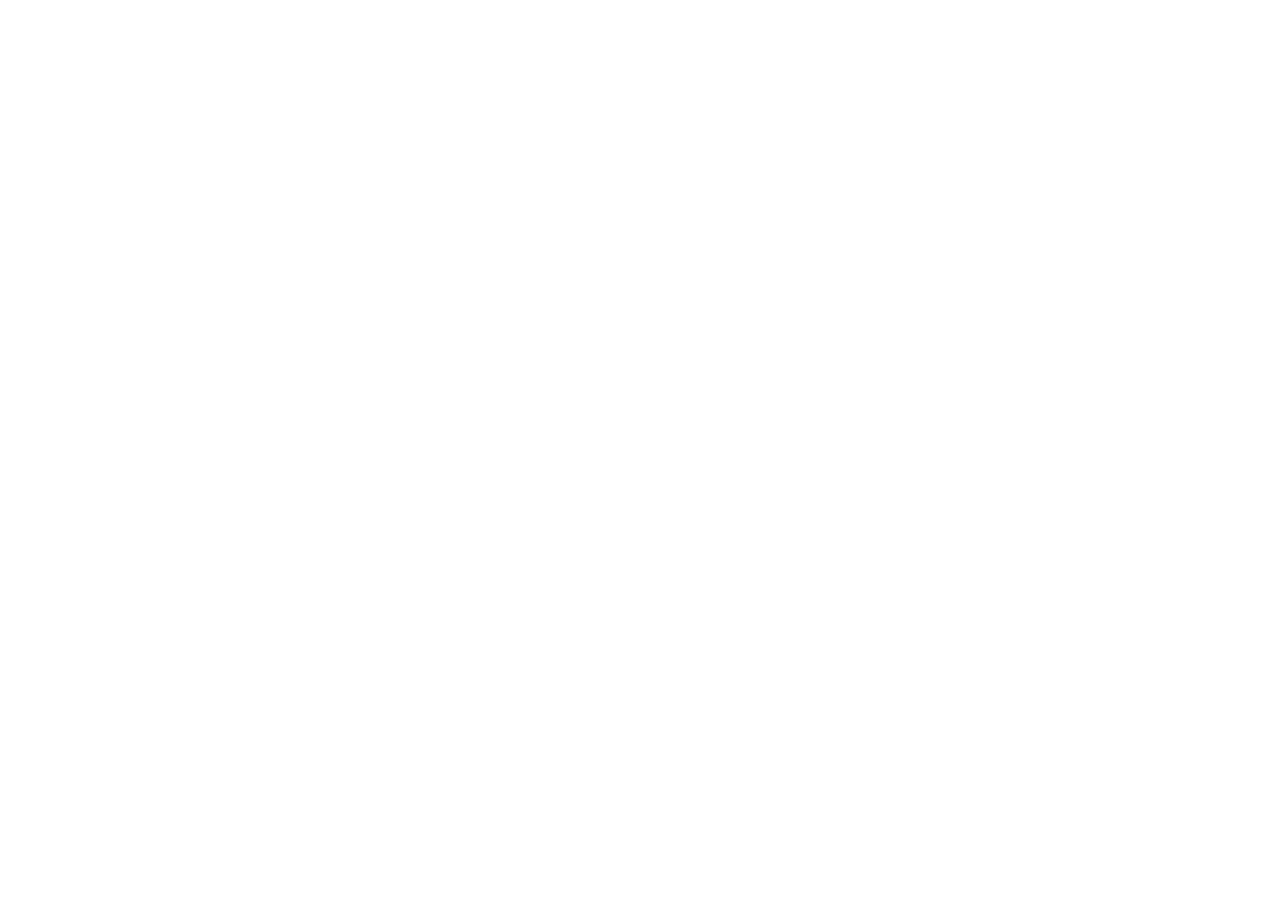
==== pages/signIn.html @ 1c425f8f "Co-authored-by: FaustoForcherio <FaustoForcherio@users.noreply.github.com>" ====
<!DOCTYPE html>
<html lang="en">
<head>
    <meta charset="UTF-8">
    <meta name="viewport" content="width=device-width, initial-scale=1.0">
    <title>Document</title>
</head>
<body>
    
</body>
</html>
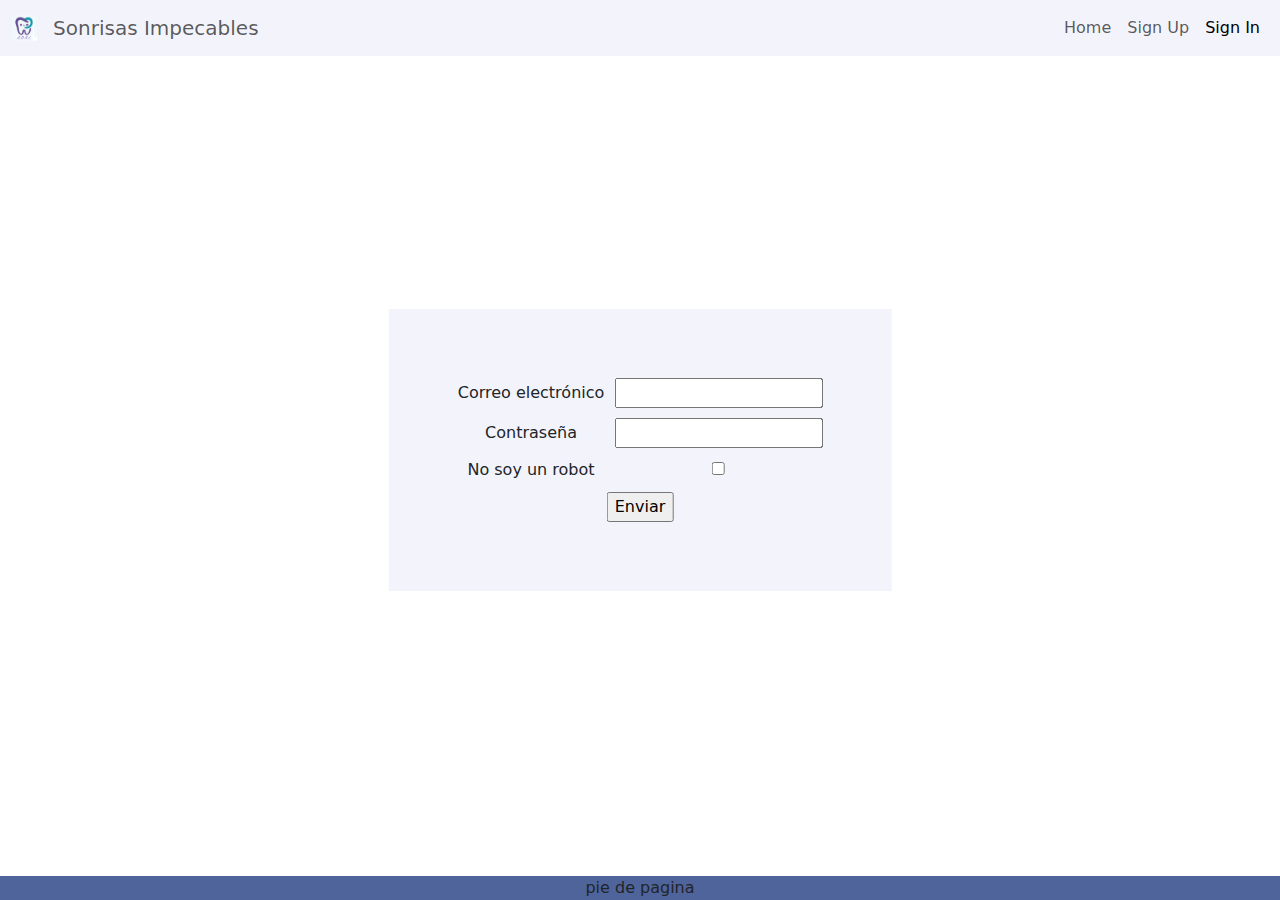
==== commit dbfb22b3: "Navbar changes, home grid changes, sing in started" ====
--- a/pages/signIn.html
+++ b/pages/signIn.html
@@ -1,11 +1,64 @@
 <!DOCTYPE html>
-<html lang="en">
+<html lang="es">
 <head>
     <meta charset="UTF-8">
     <meta name="viewport" content="width=device-width, initial-scale=1.0">
-    <title>Document</title>
+    <title>Sign In</title>
+    <link rel="icon" type="image/x-icon"  href="favicon.ico">
+    
+    <link rel= "stylesheet" href= "../css/style.css">
+    <link href="https://cdn.jsdelivr.net/npm/bootstrap@5.3.3/dist/css/bootstrap.min.css" rel="stylesheet">
 </head>
 <body>
-    
-</body>
+    <nav class="navbar sticky-top navbar-expand-lg bg-body-primary"style="background-color: #f3f4fb;">
+        <div class="container-fluid">
+          <button class="navbar-toggler" type="button" data-bs-toggle="collapse" data-bs-target="#navbarTogglerDemo01" aria-controls="navbarTogglerDemo01" aria-expanded="false" aria-label="Toggle navigation">
+            <span class="navbar-toggler-icon"></span>
+          </button>
+          <div class="collapse navbar-collapse" id="navbarTogglerDemo01">
+            <a class="navbar-brand" href="#"><img width="15%" src="../assets/logo.png" alt="logo"></a>
+            <span class="navbar-text">
+                <h1>Sonrisas Impecables</h1>
+            </span>
+            <ul class="navbar-nav ms-auto mb-2 mb-lg-0">
+              <li class="nav-item">
+                <a class="nav-link" href="../index.html">Home</a>
+              </li>
+              <li class="nav-item">
+                <a class="nav-link" href="./signUp.html">Sign Up</a>
+              </li>
+              <li class="nav-item">
+                <a class="nav-link active" aria-current="page" href="./signIn.html">Sign In</a>
+              </li>
+            </ul>
+          </div>
+        </div>
+      </nav>
+        <div class="SI-grid-container">
+            <section class = "email-label">
+                <label for="email">Correo electrónico</label>
+            </section>
+            <section class = "email-input">
+                <input type="email" name="email">
+            </section>
+            <section class = "password-label">
+                <label for="password">Contraseña</label>
+            </section>
+            <section class = "password-input">
+                <input type="password" name="password">
+            </section>
+            <section class = "captcha-label">
+                <label for="captcha">No soy un robot</label>
+            </section>
+            <section class = "captcha-checkbox">
+                <input type="checkbox" name="captcha" >
+            </section>
+            <section class = "submit-button">
+                <input type="submit" value="Enviar">
+            </section>
+        </div>
+      <footer> pie de pagina<footer></footer>
+
+    </body>
+    <script src="https://cdn.jsdelivr.net/npm/bootstrap@5.3.3/dist/js/bootstrap.bundle.min.js"></script>
 </html>--- a/css/style.css
+++ b/css/style.css
@@ -0,0 +1,115 @@
+
+
+.navbar{
+    position: sticky;
+}
+.navbar-brand{
+    width: 2%;
+    display: grid;
+    justify-content: center;
+    align-content: center;
+}
+.navbar-brand img{
+    width: 100%;
+}
+
+.navbar-text h1{
+    justify-content: left;
+    font-size: 20px;
+    margin-bottom: 0;
+}
+
+.info {
+    grid-area: info;
+}
+
+.bienvenida {
+    grid-area: bienvenida;
+    
+}
+
+.carrete {
+    grid-area: carrete;
+}
+
+footer{
+    position: fixed;
+    background-color: #4e649b;
+    bottom: 0;
+    width:100%;
+    display: grid;
+    justify-content: center;
+}
+
+.grid-container{
+    display: grid;
+    grid-template-columns: 60% auto;
+    grid-template-areas:
+    'bienvenida bienvenida'
+    'info carrete';
+}
+
+.email-label {
+    grid-area: email-label;
+}
+.email-input {
+    grid-area: email-input;
+}
+.password-label {
+    grid-area: password-label;
+}
+.password-input {
+    grid-area: password-input;
+}
+.captcha-label {
+    grid-area: captcha-label;
+}
+.captcha-checkbox {
+    grid-area: captcha-checkbox;
+}
+.submit-button {
+    
+    grid-area: submit-button;
+}
+
+.SI-grid-container{
+    padding: 5%;
+    background-color: #f3f4fb;
+    
+    display: grid;
+    justify-content: center;
+    position: absolute;
+    top: 50%;
+    left: 50%;
+    transform: translate(-50%, -50%);
+    align-items: center;
+    justify-items: center;
+    
+    grid-template-areas:
+    'email-label email-input'
+    'password-label password-input'
+    'captcha-label captcha-checkbox'
+    'submit-button submit-button';
+}
+
+.gridcontainer section{
+    padding: 30px;
+}
+
+.SI-grid-container section{
+    padding: 5px;
+}
+
+h3{
+
+    background-color: #4e649b; 
+    background-color: #f3f4fb;  
+    background-color: #967eae;  
+    background-color: #a49cbc;  
+    background-color: #66b3be;  
+    background-color: #98bee0; 
+    background-color: #c1e6f5; 
+    background-color: #bcb2d4; 
+    
+}
+ 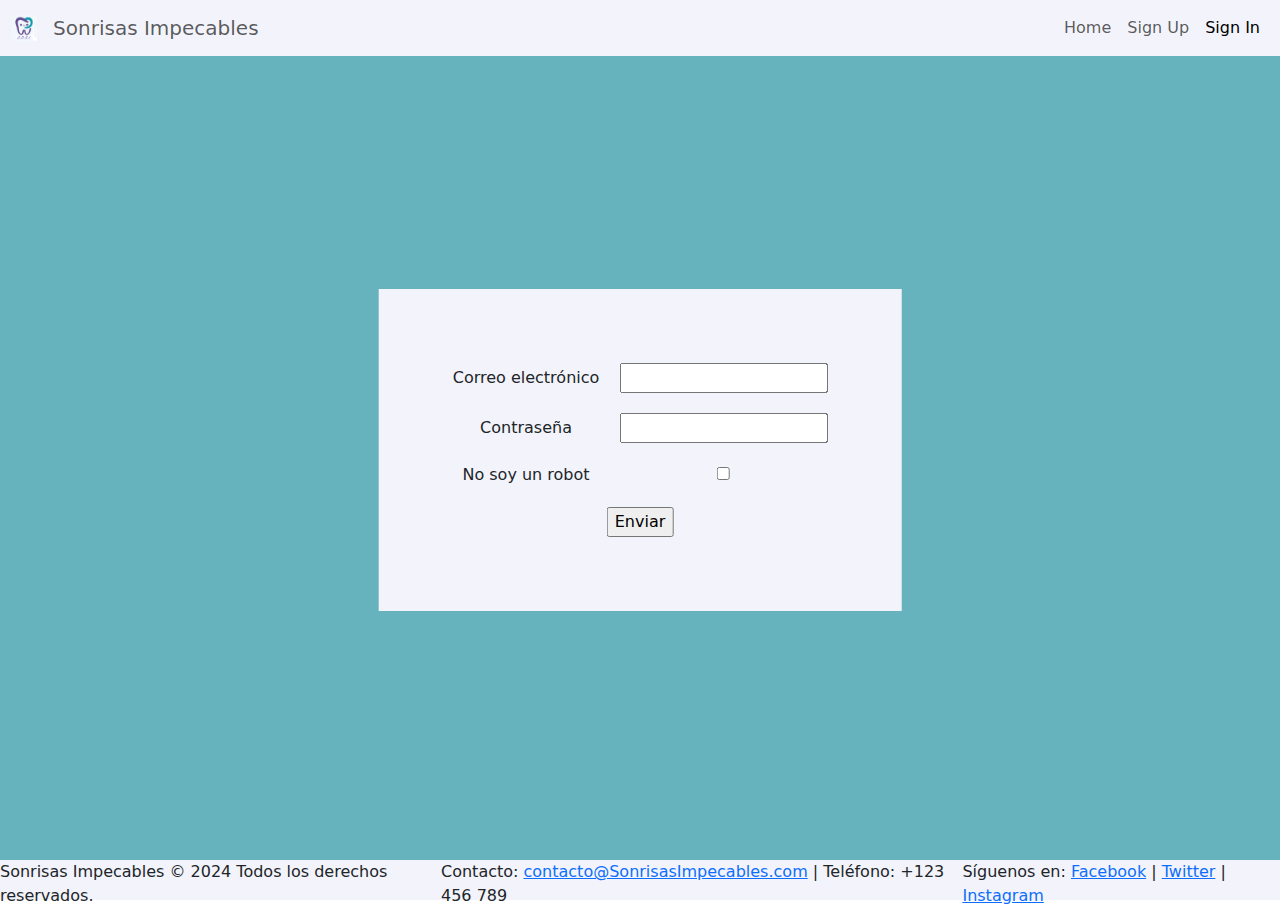
==== commit 877e3a86: "mayor advances" ====
--- a/pages/signIn.html
+++ b/pages/signIn.html
@@ -1,25 +1,32 @@
 <!DOCTYPE html>
 <html lang="es">
-<head>
-    <meta charset="UTF-8">
-    <meta name="viewport" content="width=device-width, initial-scale=1.0">
-    <title>Sign In</title>
-    <link rel="icon" type="image/x-icon"  href="favicon.ico">
-    
-    <link rel= "stylesheet" href= "../css/style.css">
-    <link href="https://cdn.jsdelivr.net/npm/bootstrap@5.3.3/dist/css/bootstrap.min.css" rel="stylesheet">
-</head>
-<body>
-    <nav class="navbar sticky-top navbar-expand-lg bg-body-primary"style="background-color: #f3f4fb;">
+
+  <head>
+      <meta charset="UTF-8">
+      <meta name="viewport" content="width=device-width, initial-scale=1.0">
+      <title>Sign In</title>
+      <link rel="icon" type="image/x-icon"  href="assets/favi.ico"> <!-- icono de navegador -->
+      <link rel= "stylesheet" href= "../css/style.css"> <!-- css propio -->
+      <link href="https://cdn.jsdelivr.net/npm/bootstrap@5.3.3/dist/css/bootstrap.min.css" rel="stylesheet"> <!-- bootstrap del navbar -->
+  </head>
+
+  <body>
+    <div class="background">
+
+      <!-- NAVBAR-------------------------------------------------------------------------------------------------------- -->
+      <nav class="navbar sticky-top navbar-expand-lg bg-body-primary"style="background-color: #f3f4fb;">
         <div class="container-fluid">
+          
           <button class="navbar-toggler" type="button" data-bs-toggle="collapse" data-bs-target="#navbarTogglerDemo01" aria-controls="navbarTogglerDemo01" aria-expanded="false" aria-label="Toggle navigation">
             <span class="navbar-toggler-icon"></span>
           </button>
+          
           <div class="collapse navbar-collapse" id="navbarTogglerDemo01">
             <a class="navbar-brand" href="#"><img width="15%" src="../assets/logo.png" alt="logo"></a>
             <span class="navbar-text">
-                <h1>Sonrisas Impecables</h1>
+              <h1>Sonrisas Impecables</h1>
             </span>
+          
             <ul class="navbar-nav ms-auto mb-2 mb-lg-0">
               <li class="nav-item">
                 <a class="nav-link" href="../index.html">Home</a>
@@ -31,34 +38,53 @@
                 <a class="nav-link active" aria-current="page" href="./signIn.html">Sign In</a>
               </li>
             </ul>
+
           </div>
         </div>
       </nav>
-        <div class="SI-grid-container">
-            <section class = "email-label">
-                <label for="email">Correo electrónico</label>
-            </section>
-            <section class = "email-input">
-                <input type="email" name="email">
-            </section>
-            <section class = "password-label">
-                <label for="password">Contraseña</label>
-            </section>
-            <section class = "password-input">
-                <input type="password" name="password">
-            </section>
-            <section class = "captcha-label">
-                <label for="captcha">No soy un robot</label>
-            </section>
-            <section class = "captcha-checkbox">
-                <input type="checkbox" name="captcha" >
-            </section>
-            <section class = "submit-button">
-                <input type="submit" value="Enviar">
-            </section>
-        </div>
-      <footer> pie de pagina<footer></footer>
+      
+      <!-- grid--------------------------------------------------------------------------------------------------------- -->
+      <div class="SI-grid-container">
+        <section class = "email-label">
+            <label for="email">Correo electrónico</label>
+        </section>
+        <section class = "email-input">
+            <input type="email" name="email">
+        </section>
+        <section class = "password-label">
+            <label for="password">Contraseña</label>
+        </section>
+        <section class = "password-input">
+            <input type="password" name="password">
+        </section>
+        <section class = "captcha-label">
+            <label for="captcha">No soy un robot</label>
+        </section>
+        <section class = "captcha-checkbox">
+            <input type="checkbox" name="captcha" >
+        </section>
+        <section class = "submit-button">
+            <input type="submit" value="Enviar">
+        </section>
+      </div>
+    </div>
+      <!-- footer---------------------------------------------------------------------------------------------------- -->
+    <footer>    
+      <p>Sonrisas Impecables &copy; 2024 Todos los derechos reservados.</p>
+        <p>
+          Contacto: <a href="mailto:contacto@SonrisasImpecables.com">contacto@SonrisasImpecables.com</a> |
+          Teléfono: +123 456 789
+        </p>
+        <p>
+          Síguenos en: 
+          <a href="https://facebook.com" target="_blank">Facebook</a> |
+          <a href="https://twitter.com" target="_blank">Twitter</a> |
+          <a href="https://instagram.com" target="_blank">Instagram</a>
+        </p>
+    </footer>
 
-    </body>
-    <script src="https://cdn.jsdelivr.net/npm/bootstrap@5.3.3/dist/js/bootstrap.bundle.min.js"></script>
+  </body>
+
+  <script src="https://cdn.jsdelivr.net/npm/bootstrap@5.3.3/dist/js/bootstrap.bundle.min.js"></script> <!-- script del navbar -->
+
 </html>--- a/css/style.css
+++ b/css/style.css
@@ -1,8 +1,24 @@
+/* GENERAL--------------------------------------------------------------------------------------------------------------- */
 
+/*FONDO*/
+.background{
 
+    background-color: #66b3be;
+    min-height: calc(100vh - 40px);
+}
+
+/*NAVBAR*/
 .navbar{
     position: sticky;
 }
+
+/* position: absolute;
+padding: 0;
+height: 56px;
+top: 0;
+left: 0;
+width: 100%; */
+
 .navbar-brand{
     width: 2%;
     display: grid;
@@ -12,70 +28,53 @@
 .navbar-brand img{
     width: 100%;
 }
-
 .navbar-text h1{
     justify-content: left;
     font-size: 20px;
     margin-bottom: 0;
 }
 
-.info {
-    grid-area: info;
+/*FOOTER*/
+footer{
+    position: relative;
+    background-color: #f3f4fb;
+    bottom: 0;
+    width:100%;
+    display: flex;
+    flex-direction: row;
+    justify-content: space-between;
+    align-items: center;
+    justify-items: center;
+    height: 40px;
+    
+}
+footer p{
+    margin:auto;
 }
 
-.bienvenida {
-    grid-area: bienvenida;
-    
-}
 
-.carrete {
-    grid-area: carrete;
-}
+/* HOME-------------------------------------------------------------------------------------------------------------------*/
 
-footer{
-    position: fixed;
-    background-color: #4e649b;
-    bottom: 0;
-    width:100%;
-    display: grid;
-    justify-content: center;
-}
-
-.grid-container{
+/*HOME GRID*/
+.home-grid-container{
     display: grid;
     grid-template-columns: 60% auto;
     grid-template-areas:
-    'bienvenida bienvenida'
-    'info carrete';
+    'bienvenida carrete'
+    'mapa info';
+}
+.home-gridcontainer section{
+    padding: 30px;
 }
 
-.email-label {
-    grid-area: email-label;
-}
-.email-input {
-    grid-area: email-input;
-}
-.password-label {
-    grid-area: password-label;
-}
-.password-input {
-    grid-area: password-input;
-}
-.captcha-label {
-    grid-area: captcha-label;
-}
-.captcha-checkbox {
-    grid-area: captcha-checkbox;
-}
-.submit-button {
-    
-    grid-area: submit-button;
-}
 
+
+/* SING IN----------------------------------------------------------------------------------------------------------------*/
+
+/*SI GRID*/
 .SI-grid-container{
     padding: 5%;
     background-color: #f3f4fb;
-    
     display: grid;
     justify-content: center;
     position: absolute;
@@ -84,24 +83,75 @@
     transform: translate(-50%, -50%);
     align-items: center;
     justify-items: center;
-    
     grid-template-areas:
     'email-label email-input'
     'password-label password-input'
     'captcha-label captcha-checkbox'
     'submit-button submit-button';
 }
-
-.gridcontainer section{
-    padding: 30px;
+.SI-grid-container section{
+    padding: 10px;
+    
 }
 
-.SI-grid-container section{
-    padding: 5px;
+/* SING UP----------------------------------------------------------------------------------------------------------------*/
+
+/*SU GRID*/
+.SU-grid-container{
+    padding: 5%;
+    background-color: #f3f4fb;
+    display: grid;
+    justify-content: center;
+    position: absolute;
+    top: 50%;
+    left: 50%;
+    transform: translate(-50%, -50%);
+    align-items: center;
+    justify-items: center;
+    grid-template-areas:
+    'name-label name-input'
+    'lastname-label lastname-input'
+    'email-label email-input'
+    'password-label password-input'
+    'Rpassword-label Rpassword-input'
+    'captcha-label captcha-checkbox'
+    'submit-button submit-button';
+}
+.SU-grid-container section{
+    padding: 10px;
 }
 
+
+/*-----------------------------------------------------------------------------------------------------------------------*/
+
+
+
+
+
+/*GRID AREAS*/
+
+.info {grid-area: info;}
+.bienvenida {grid-area: bienvenida;}
+.carrete {grid-area: carrete;}
+.email-label {grid-area: email-label;}
+.email-input {grid-area: email-input;}
+.password-label {grid-area: password-label;}
+.password-input {grid-area: password-input;}
+.Rpassword-label {grid-area: Rpassword-label;}
+.Rpassword-input {grid-area: Rpassword-input;}
+.captcha-label {grid-area: captcha-label;}
+.captcha-checkbox {grid-area: captcha-checkbox;}
+.submit-button {grid-area: submit-button;}
+.name-label {grid-area: name-label;}
+.name-input {grid-area: name-input;}
+.lastname-label {grid-area: lastname-label;}
+.lastname-input {grid-area: lastname-input;}
+iframe{grid-area: mapa;}
+
+
+
+
 h3{
-
     background-color: #4e649b; 
     background-color: #f3f4fb;  
     background-color: #967eae;  
@@ -110,6 +160,5 @@
     background-color: #98bee0; 
     background-color: #c1e6f5; 
     background-color: #bcb2d4; 
-    
 }
  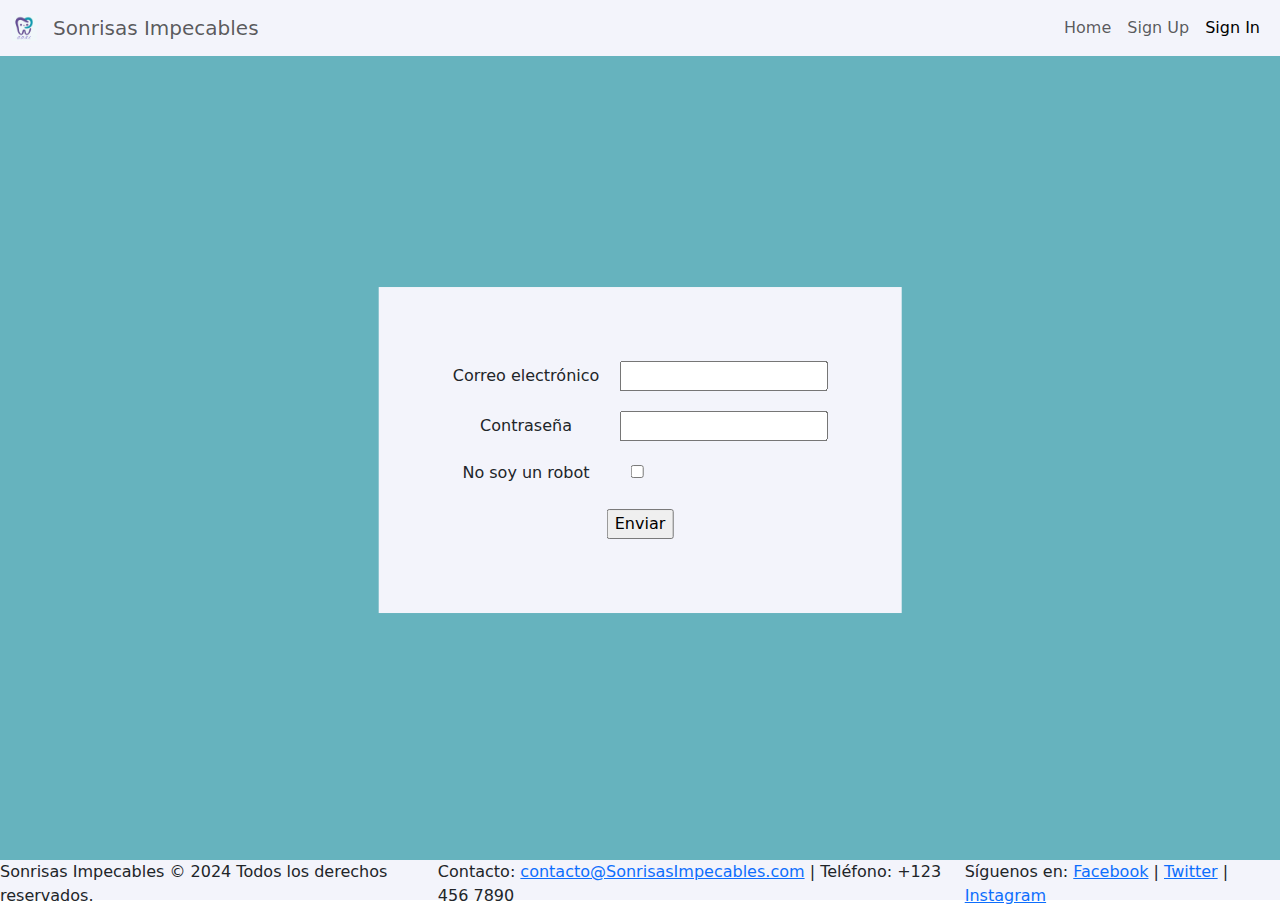
==== commit c5026a1c: "Iframe y logo" ====
--- a/pages/signIn.html
+++ b/pages/signIn.html
@@ -73,7 +73,7 @@
       <p>Sonrisas Impecables &copy; 2024 Todos los derechos reservados.</p>
         <p>
           Contacto: <a href="mailto:contacto@SonrisasImpecables.com">contacto@SonrisasImpecables.com</a> |
-          Teléfono: +123 456 789
+          Teléfono: +123 456 7890
         </p>
         <p>
           Síguenos en: 
--- a/css/style.css
+++ b/css/style.css
@@ -140,13 +140,20 @@
 .Rpassword-label {grid-area: Rpassword-label;}
 .Rpassword-input {grid-area: Rpassword-input;}
 .captcha-label {grid-area: captcha-label;}
-.captcha-checkbox {grid-area: captcha-checkbox;}
-.submit-button {grid-area: submit-button;}
+.captcha-checkbox {grid-area: captcha-checkbox;
+    margin-left: 5%;
+    justify-self: start;}
+.submit-button {grid-area: submit-button;
+margin-top: 1%;}
 .name-label {grid-area: name-label;}
 .name-input {grid-area: name-input;}
 .lastname-label {grid-area: lastname-label;}
 .lastname-input {grid-area: lastname-input;}
-iframe{grid-area: mapa;}
+iframe{grid-area: mapa;
+width: 90%;
+height: 100%;
+border:0; 
+}
 
 
 
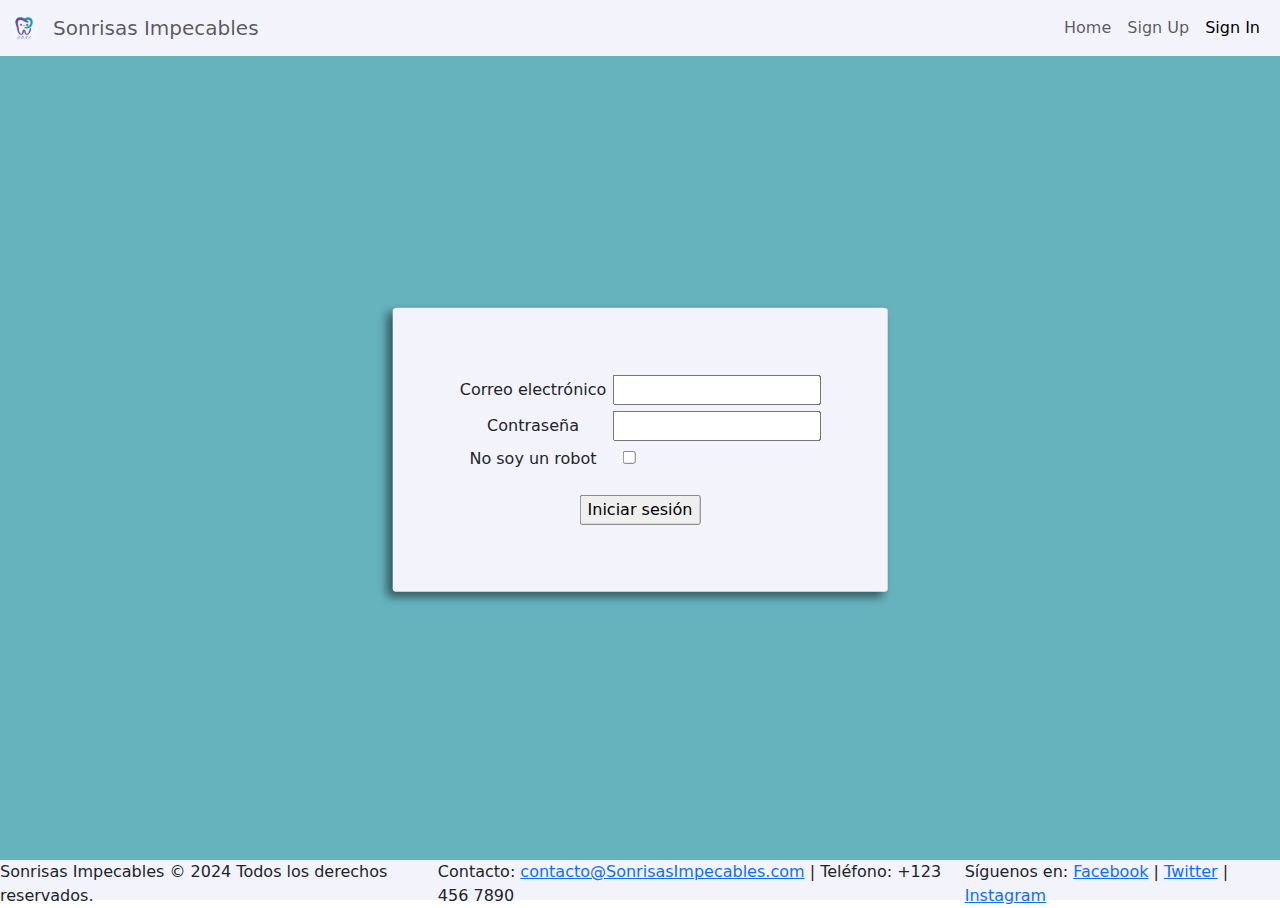
==== commit cb8aba13: "Home y detalles" ====
--- a/pages/signIn.html
+++ b/pages/signIn.html
@@ -64,7 +64,7 @@
             <input type="checkbox" name="captcha" >
         </section>
         <section class = "submit-button">
-            <input type="submit" value="Enviar">
+            <input type="submit" value="Iniciar sesión">
         </section>
       </div>
     </div>
--- a/css/style.css
+++ b/css/style.css
@@ -1,8 +1,12 @@
 /* GENERAL--------------------------------------------------------------------------------------------------------------- */
-
+body{
+    margin: 0;
+    padding: 0;
+    height: 100%;
+}
 /*FONDO*/
 .background{
-
+    
     background-color: #66b3be;
     min-height: calc(100vh - 40px);
 }
@@ -36,6 +40,7 @@
 
 /*FOOTER*/
 footer{
+    margin: 0;
     position: relative;
     background-color: #f3f4fb;
     bottom: 0;
@@ -58,10 +63,14 @@
 /*HOME GRID*/
 .home-grid-container{
     display: grid;
-    grid-template-columns: 60% auto;
+    grid-template-columns: auto 10% auto;
+    grid-template-rows:auto 40% ;
     grid-template-areas:
-    'bienvenida carrete'
-    'mapa info';
+    'bienvenida carrete carrete'
+    'mapa mapa info';
+   gap: 1%;
+   margin: 1%;
+   
 }
 .home-gridcontainer section{
     padding: 30px;
@@ -88,9 +97,11 @@
     'password-label password-input'
     'captcha-label captcha-checkbox'
     'submit-button submit-button';
+    border-radius: 1%;
+    box-shadow: -5px 5px 10px rgba(0, 0, 0, 0.5);
 }
 .SI-grid-container section{
-    padding: 10px;
+    padding: 3px;
     
 }
 
@@ -116,9 +127,11 @@
     'Rpassword-label Rpassword-input'
     'captcha-label captcha-checkbox'
     'submit-button submit-button';
+    border-radius: 1%;
+    box-shadow: -5px 5px 10px rgba(0, 0, 0, 0.5);
 }
 .SU-grid-container section{
-    padding: 10px;
+    padding: 3px;
 }
 
 
@@ -130,8 +143,19 @@
 
 /*GRID AREAS*/
 
-.info {grid-area: info;}
-.bienvenida {grid-area: bienvenida;}
+.info {grid-area: info;
+    text-align: left;
+    overflow: auto;
+    padding: 3%;
+    border-radius: 1%;
+    background-color: #f3f4fb;
+    box-shadow: -5px 5px 10px rgba(0, 0, 0, 0.5);}
+.bienvenida {grid-area: bienvenida;
+    height: 95%;
+    padding: 3%;
+    border-radius: 1%;
+    background-color: #f3f4fb;
+    box-shadow: -5px 5px 10px rgba(0, 0, 0, 0.5);}
 .carrete {grid-area: carrete;}
 .email-label {grid-area: email-label;}
 .email-input {grid-area: email-input;}
@@ -144,16 +168,15 @@
     margin-left: 5%;
     justify-self: start;}
 .submit-button {grid-area: submit-button;
-margin-top: 1%;}
+    margin-top: 5%;}
 .name-label {grid-area: name-label;}
 .name-input {grid-area: name-input;}
 .lastname-label {grid-area: lastname-label;}
 .lastname-input {grid-area: lastname-input;}
 iframe{grid-area: mapa;
-width: 90%;
-height: 100%;
-border:0; 
-}
+    width: 100%;
+    height: 100%;
+    border-radius: 1%;}
 
 
 
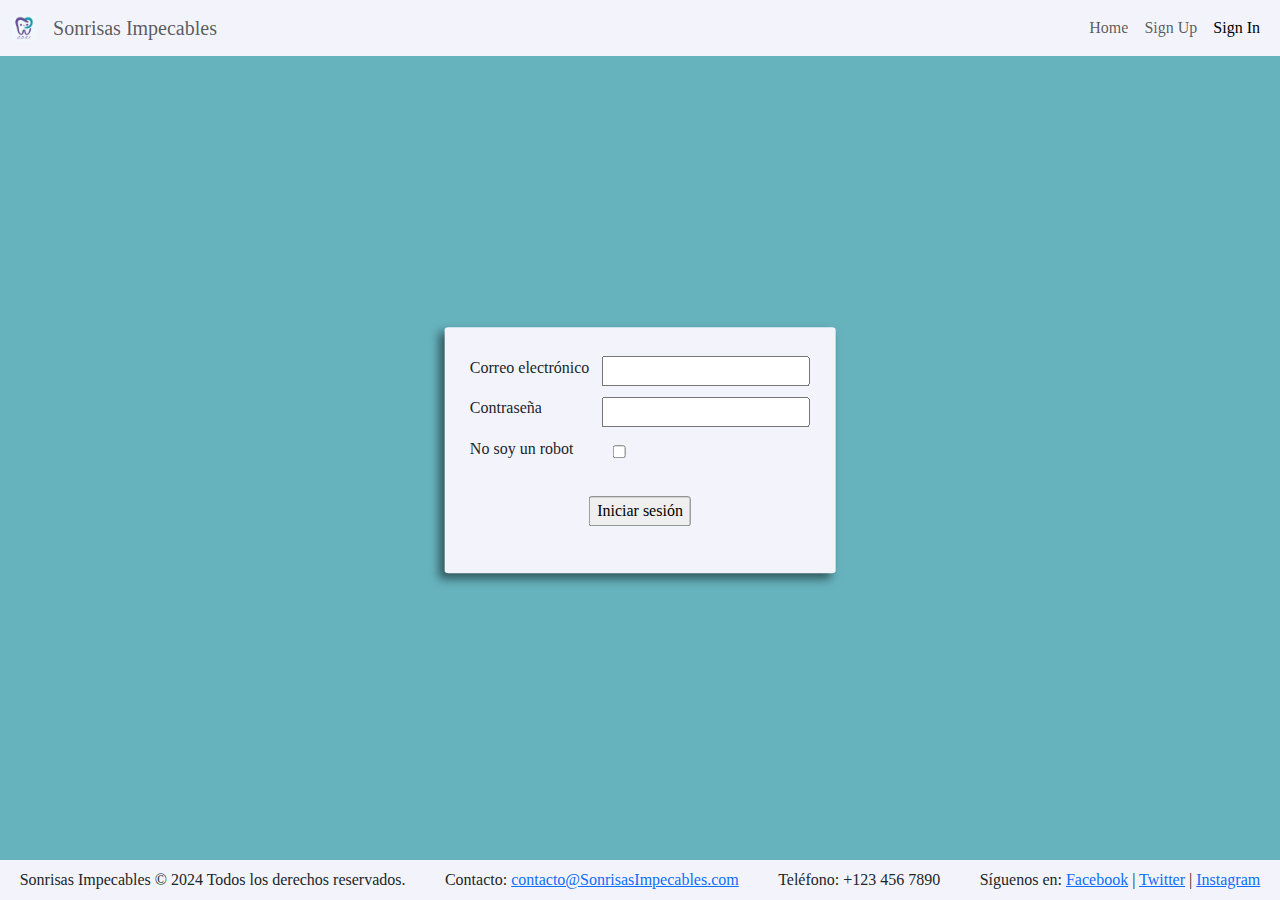
==== commit ec5b6031: "CAMBIOS" ====
--- a/pages/signIn.html
+++ b/pages/signIn.html
@@ -5,7 +5,7 @@
       <meta charset="UTF-8">
       <meta name="viewport" content="width=device-width, initial-scale=1.0">
       <title>Sign In</title>
-      <link rel="icon" type="image/x-icon"  href="assets/favi.ico"> <!-- icono de navegador -->
+      <link rel="icon" type="image/x-icon"  href="../assets/favi.ico"> <!-- icono de navegador -->
       <link rel= "stylesheet" href= "../css/style.css"> <!-- css propio -->
       <link href="https://cdn.jsdelivr.net/npm/bootstrap@5.3.3/dist/css/bootstrap.min.css" rel="stylesheet"> <!-- bootstrap del navbar -->
   </head>
@@ -22,7 +22,7 @@
           </button>
           
           <div class="collapse navbar-collapse" id="navbarTogglerDemo01">
-            <a class="navbar-brand" href="#"><img width="15%" src="../assets/logo.png" alt="logo"></a>
+            <a class="navbar-brand" href="#"><img class="logo" width="15%" src="../assets/logo.png" alt="logo"></a>
             <span class="navbar-text">
               <h1>Sonrisas Impecables</h1>
             </span>
@@ -69,19 +69,21 @@
       </div>
     </div>
       <!-- footer---------------------------------------------------------------------------------------------------- -->
-    <footer>    
-      <p>Sonrisas Impecables &copy; 2024 Todos los derechos reservados.</p>
+      <footer>     
+        <p>Sonrisas Impecables &copy; 2024 Todos los derechos reservados.</p>
         <p>
-          Contacto: <a href="mailto:contacto@SonrisasImpecables.com">contacto@SonrisasImpecables.com</a> |
+          Contacto: <a href="mailto:contacto@SonrisasImpecables.com">contacto@SonrisasImpecables.com</a>
+        </p>
+        <p>
           Teléfono: +123 456 7890
-        </p>
+        </p> 
         <p>
           Síguenos en: 
           <a href="https://facebook.com" target="_blank">Facebook</a> |
           <a href="https://twitter.com" target="_blank">Twitter</a> |
           <a href="https://instagram.com" target="_blank">Instagram</a>
         </p>
-    </footer>
+      </footer>
 
   </body>
 
--- a/css/style.css
+++ b/css/style.css
@@ -1,28 +1,15 @@
 /* GENERAL--------------------------------------------------------------------------------------------------------------- */
-body{
-    margin: 0;
-    padding: 0;
-    height: 100%;
-}
+*{
+    font-family: 'Segoe UI';
+} 
+
 /*FONDO*/
 .background{
-    
     background-color: #66b3be;
     min-height: calc(100vh - 40px);
 }
 
 /*NAVBAR*/
-.navbar{
-    position: sticky;
-}
-
-/* position: absolute;
-padding: 0;
-height: 56px;
-top: 0;
-left: 0;
-width: 100%; */
-
 .navbar-brand{
     width: 2%;
     display: grid;
@@ -51,38 +38,24 @@
     align-items: center;
     justify-items: center;
     height: 40px;
-    
 }
 footer p{
     margin:auto;
-}
-
-
-/* HOME-------------------------------------------------------------------------------------------------------------------*/
-
-/*HOME GRID*/
-.home-grid-container{
-    display: grid;
-    grid-template-columns: auto 10% auto;
-    grid-template-rows:auto 40% ;
-    grid-template-areas:
-    'bienvenida carrete carrete'
-    'mapa mapa info';
-   gap: 1%;
-   margin: 1%;
-   
-}
-.home-gridcontainer section{
-    padding: 30px;
-}
-
+    text-align: center;
+}
+
+label {
+    white-space: nowrap; 
+    overflow: hidden; 
+    text-overflow: ellipsis; 
+}
 
 
 /* SING IN----------------------------------------------------------------------------------------------------------------*/
 
 /*SI GRID*/
 .SI-grid-container{
-    padding: 5%;
+    padding: 2%;
     background-color: #f3f4fb;
     display: grid;
     justify-content: center;
@@ -91,25 +64,26 @@
     left: 50%;
     transform: translate(-50%, -50%);
     align-items: center;
-    justify-items: center;
+    justify-items: left;
     grid-template-areas:
     'email-label email-input'
     'password-label password-input'
     'captcha-label captcha-checkbox'
     'submit-button submit-button';
+    background-color: #f3f4fb;
+    box-shadow: -5px 5px 10px rgba(0, 0, 0, 0.5);
     border-radius: 1%;
-    box-shadow: -5px 5px 10px rgba(0, 0, 0, 0.5);
+    gap:2%
 }
 .SI-grid-container section{
     padding: 3px;
-    
 }
 
 /* SING UP----------------------------------------------------------------------------------------------------------------*/
 
 /*SU GRID*/
 .SU-grid-container{
-    padding: 5%;
+    padding: 2%;
     background-color: #f3f4fb;
     display: grid;
     justify-content: center;
@@ -118,7 +92,7 @@
     left: 50%;
     transform: translate(-50%, -50%);
     align-items: center;
-    justify-items: center;
+    justify-items: left;
     grid-template-areas:
     'name-label name-input'
     'lastname-label lastname-input'
@@ -127,36 +101,18 @@
     'Rpassword-label Rpassword-input'
     'captcha-label captcha-checkbox'
     'submit-button submit-button';
+    background-color: #f3f4fb;
+    box-shadow: -5px 5px 10px rgba(0, 0, 0, 0.5);
     border-radius: 1%;
-    box-shadow: -5px 5px 10px rgba(0, 0, 0, 0.5);
+    gap: 2%
 }
 .SU-grid-container section{
     padding: 3px;
-}
-
-
-/*-----------------------------------------------------------------------------------------------------------------------*/
-
-
-
-
-
-/*GRID AREAS*/
-
-.info {grid-area: info;
-    text-align: left;
-    overflow: auto;
-    padding: 3%;
-    border-radius: 1%;
-    background-color: #f3f4fb;
-    box-shadow: -5px 5px 10px rgba(0, 0, 0, 0.5);}
-.bienvenida {grid-area: bienvenida;
-    height: 95%;
-    padding: 3%;
-    border-radius: 1%;
-    background-color: #f3f4fb;
-    box-shadow: -5px 5px 10px rgba(0, 0, 0, 0.5);}
-.carrete {grid-area: carrete;}
+    
+}
+
+/* FORMS -----------------------------------------------------------------------------------------------------------------*/
+
 .email-label {grid-area: email-label;}
 .email-input {grid-area: email-input;}
 .password-label {grid-area: password-label;}
@@ -168,20 +124,247 @@
     margin-left: 5%;
     justify-self: start;}
 .submit-button {grid-area: submit-button;
-    margin-top: 5%;}
+    margin-top: 5%;
+    justify-self: center;
+    margin-bottom: 30px;}
 .name-label {grid-area: name-label;}
 .name-input {grid-area: name-input;}
 .lastname-label {grid-area: lastname-label;}
 .lastname-input {grid-area: lastname-input;}
+
+/* HOME-------------------------------------------------------------------------------------------------------------------*/
+
+/*HOME GRID*/
+.home-grid-container{
+    display: grid;
+    grid-template-columns: auto 15% auto;
+    grid-template-areas:
+    'bienvenida bienvenida carrete '
+    'servicios info info '
+    'mapa info  info';
+    gap: 7%;
+    padding: 4%;
+    padding-bottom: 8%;
+    grid-template-rows: 36% 27% 32%;
+}
+.home-grid-container section {
+    padding-top: 8px;
+    background-color: #f3f4fb;
+    box-shadow: -5px 5px 10px rgba(0, 0, 0, 0.5); 
+    border-radius: 1%;   
+}
+
+/*GRID AREAS*/
+
+.info {grid-area: info;
+    font-size: large;
+    text-align: left;
+    overflow: auto;
+    padding: 3%;}
+
+
+.bienvenida {grid-area: bienvenida;
+    font-size:x-large;
+    height: 100%;
+    padding: 3%;}
+
+
+.servicios{grid-area: servicios;}
+.servicios ul{
+    display:grid;
+    padding: 0; 
+    gap: 1%;
+    justify-items: center;
+    align-items: top;
+    margin-bottom: 0;
+    grid-template-columns: 16% 16% 16% 16% 16% auto;
+    background-color: #f3f4fb;
+}
+.servicios li {
+    list-style-type: none;
+   text-align: center;
+}
+.servicios img {
+    width: 80px;
+}
+
+.home-grid-container h3{
+    margin-bottom: 0;
+    text-align: center;
+    font-size: 18px;
+    margin-bottom: 10px;
+}
+
+.carrete {grid-area: carrete;}
+.carousel-container{
+    display: flex;
+    justify-content: center; 
+    align-items: center;
+    height: auto;
+}
+
+.carousel-item{
+    
+    height: 20%;
+}
+h2{
+    padding: 0px;
+    text-align: center;
+}
+
 iframe{grid-area: mapa;
     width: 100%;
     height: 100%;
-    border-radius: 1%;}
-
-
-
-
-h3{
+    border-radius: 1%;
+    box-shadow: -5px 5px 10px rgba(0, 0, 0, 0.5);
+}
+section.iframe-container{
+    padding: 0;
+    margin: 0;
+}
+
+/*-----------------------------------------------------------------------------------------------------------------------*/
+
+/* ...........................................media query 1.......................................... */
+@media (max-width: 1366px){
+    .home-grid-container{
+        padding-bottom: 10%;
+    }
+}
+
+/* ...........................................media query 2.......................................... */
+@media (max-width: 1250px){
+    footer{
+        flex-direction: column;
+    }
+    .servicios ul{
+        grid-template-columns: 33% 33% auto;
+    }
+    .home-grid-container{
+        grid-template-columns: auto auto;
+        grid-template-areas:
+        'bienvenida  carrete '
+        'bienvenida  info '
+        'servicios  info '
+        'mapa   info';
+        padding-bottom: 5%;
+        grid-template-rows: auto 1% 25% auto;
+        gap: 3%;
+    }
+
+    .info p{
+        font-size: 22px;
+        padding: 5px;
+    }
+    .SI-grid-container{
+        transform: translate(-50%,-50%) scale(1.5); 
+        transform-origin: center;
+    }
+    .SU-grid-container{
+        transform: translate(-50%,-50%) scale(1.5); 
+        transform-origin: center;
+    }
+}
+
+/* ...........................................media query 3.......................................... */
+@media (max-width: 1090px){
+    
+    .home-grid-container{
+        gap: 2%;
+        grid-template-columns: auto auto;
+        grid-template-areas:
+        'bienvenida  carrete '
+        'bienvenida  info '
+        'servicios  info '
+        'mapa   info';
+        padding-bottom: 5%;
+        grid-template-rows: auto 15% 27% auto;}
+}
+
+/* ...........................................media query 4.......................................... */
+@media (max-width: 1024px){
+    .logo{
+        display: none;
+    }
+    .home-grid-container{
+        grid-template-columns: auto auto;
+        grid-template-areas:
+        'bienvenida bienvenida'
+        'servicios servicios '
+        'carrete mapa'
+        'info info';
+        grid-template-rows: auto 15% 25% auto;}
+    .servicios ul {
+        grid-template-columns: auto 15% 15% 15% 15% auto;
+    }
+}
+
+/* ...........................................media query 5.......................................... */
+@media (max-width: 768px){
+    .servicios ul{
+        grid-template-columns: 33% 33% auto;
+    }
+    .home-grid-container{
+        gap: 1%;
+        grid-template-columns: auto auto;
+        grid-template-rows: auto 20% 20% auto;}
+    .SI-grid-container{
+        
+        grid-template-areas:
+        'email-label email-label' 
+        'email-input email-input'
+        'password-label password-label' 
+        'password-input password-input'
+        'captcha-label captcha-checkbox' 
+        'submit-button submit-button';
+        justify-items: center;
+        transform: translate(-50%,-50%) scale(1); 
+        transform-origin: center;
+    }
+    .SU-grid-container{
+        grid-template-areas:
+        'name-label name-label' 
+        'name-input name-input'
+        'lastname-label lastname-label' 
+        'lastname-input lastname-input'
+        'email-label email-label' 
+        'email-input email-input'
+        'password-label password-label' 
+        'password-input password-input'
+        'Rpassword-label Rpassword-label' 
+        'Rpassword-input Rpassword-input'
+        'captcha-label captcha-checkbox' 
+        'submit-button submit-button';
+        justify-items: center;
+        transform: translate(-50%,-50%) scale(1); 
+        transform-origin: center;
+        height: 80%;
+    }
+    .captcha-checkbox {
+        margin-left: 0%;
+        justify-self: center;
+    }
+    
+}
+
+/* ...........................................media query 5.......................................... */
+@media (max-width: 576px){
+    .servicios ul{
+        grid-template-columns: 33% 33% auto;
+    }
+    .home-grid-container{
+        grid-template-columns: 100%;
+        grid-template-areas:
+        'bienvenida'
+        'servicios'
+        'carrete'
+        'info'
+        'mapa';
+        grid-template-rows: auto 15% auto;}
+}
+/* h3{
+transform: scale (1.5);
+t
     background-color: #4e649b; 
     background-color: #f3f4fb;  
     background-color: #967eae;  
@@ -190,5 +373,5 @@
     background-color: #98bee0; 
     background-color: #c1e6f5; 
     background-color: #bcb2d4; 
-}
+} */
  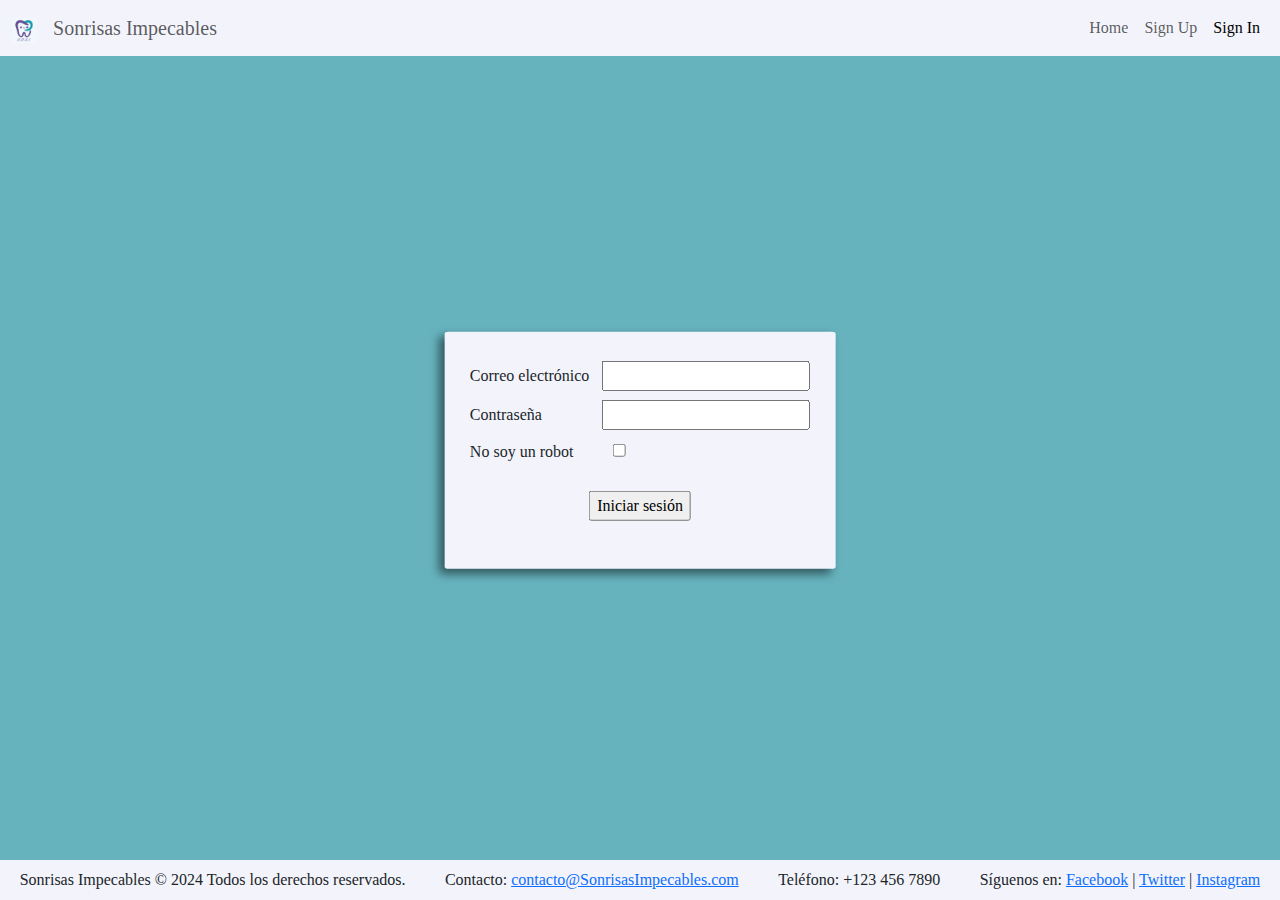
==== commit 69bb14a1: "arreglos menores" ====
--- a/pages/signIn.html
+++ b/pages/signIn.html
@@ -11,6 +11,7 @@
   </head>
 
   <body>
+    
     <div class="background">
 
       <!-- NAVBAR-------------------------------------------------------------------------------------------------------- -->
@@ -67,23 +68,25 @@
             <input type="submit" value="Iniciar sesión">
         </section>
       </div>
+
     </div>
+    
       <!-- footer---------------------------------------------------------------------------------------------------- -->
-      <footer>     
-        <p>Sonrisas Impecables &copy; 2024 Todos los derechos reservados.</p>
-        <p>
-          Contacto: <a href="mailto:contacto@SonrisasImpecables.com">contacto@SonrisasImpecables.com</a>
-        </p>
-        <p>
-          Teléfono: +123 456 7890
-        </p> 
-        <p>
-          Síguenos en: 
-          <a href="https://facebook.com" target="_blank">Facebook</a> |
-          <a href="https://twitter.com" target="_blank">Twitter</a> |
-          <a href="https://instagram.com" target="_blank">Instagram</a>
-        </p>
-      </footer>
+    <footer>     
+      <p>Sonrisas Impecables &copy; 2024 Todos los derechos reservados.</p>
+      <p>
+        Contacto: <a href="mailto:contacto@SonrisasImpecables.com">contacto@SonrisasImpecables.com</a>
+      </p>
+      <p>
+        Teléfono: +123 456 7890
+      </p> 
+      <p>
+        Síguenos en: 
+        <a href="https://facebook.com" target="_blank">Facebook</a> |
+        <a href="https://twitter.com" target="_blank">Twitter</a> |
+        <a href="https://instagram.com" target="_blank">Instagram</a>
+      </p>
+    </footer>
 
   </body>
 
--- a/css/style.css
+++ b/css/style.css
@@ -12,15 +12,11 @@
 /*NAVBAR*/
 .navbar-brand{
     width: 2%;
-    display: grid;
-    justify-content: center;
-    align-content: center;
 }
 .navbar-brand img{
     width: 100%;
 }
 .navbar-text h1{
-    justify-content: left;
     font-size: 20px;
     margin-bottom: 0;
 }
@@ -34,21 +30,14 @@
     width:100%;
     display: flex;
     flex-direction: row;
-    justify-content: space-between;
-    align-items: center;
-    justify-items: center;
-    height: 40px;
+    height: 40px; /* estaba en 40px*/
 }
 footer p{
     margin:auto;
     text-align: center;
 }
 
-label {
-    white-space: nowrap; 
-    overflow: hidden; 
-    text-overflow: ellipsis; 
-}
+
 
 
 /* SING IN----------------------------------------------------------------------------------------------------------------*/
@@ -131,13 +120,16 @@
 .name-input {grid-area: name-input;}
 .lastname-label {grid-area: lastname-label;}
 .lastname-input {grid-area: lastname-input;}
+label {
+    white-space: nowrap; 
+}
 
 /* HOME-------------------------------------------------------------------------------------------------------------------*/
 
 /*HOME GRID*/
 .home-grid-container{
     display: grid;
-    grid-template-columns: auto 15% auto;
+    grid-template-columns: auto 15% 20%;
     grid-template-areas:
     'bienvenida bienvenida carrete '
     'servicios info info '
@@ -156,57 +148,45 @@
 
 /*GRID AREAS*/
 
+
+
+.bienvenida {grid-area: bienvenida;
+    font-size:x-large;
+    height: 100%;
+    padding: 3%;}
+    
 .info {grid-area: info;
     font-size: large;
     text-align: left;
     overflow: auto;
     padding: 3%;}
 
-
-.bienvenida {grid-area: bienvenida;
-    font-size:x-large;
-    height: 100%;
-    padding: 3%;}
-
-
 .servicios{grid-area: servicios;}
+
 .servicios ul{
     display:grid;
     padding: 0; 
     gap: 1%;
-    justify-items: center;
-    align-items: top;
     margin-bottom: 0;
     grid-template-columns: 16% 16% 16% 16% 16% auto;
     background-color: #f3f4fb;
 }
 .servicios li {
     list-style-type: none;
-   text-align: center;
+    text-align: center;
 }
 .servicios img {
     width: 80px;
 }
 
 .home-grid-container h3{
-    margin-bottom: 0;
     text-align: center;
     font-size: 18px;
     margin-bottom: 10px;
 }
 
 .carrete {grid-area: carrete;}
-.carousel-container{
-    display: flex;
-    justify-content: center; 
-    align-items: center;
-    height: auto;
-}
-
-.carousel-item{
-    
-    height: 20%;
-}
+
 h2{
     padding: 0px;
     text-align: center;
@@ -236,6 +216,7 @@
 @media (max-width: 1250px){
     footer{
         flex-direction: column;
+        height: 130px;
     }
     .servicios ul{
         grid-template-columns: 33% 33% auto;
@@ -293,7 +274,7 @@
         'servicios servicios '
         'carrete mapa'
         'info info';
-        grid-template-rows: auto 15% 25% auto;}
+        grid-template-rows: auto 15% 31% auto;}
     .servicios ul {
         grid-template-columns: auto 15% 15% 15% 15% auto;
     }
@@ -336,9 +317,9 @@
         'captcha-label captcha-checkbox' 
         'submit-button submit-button';
         justify-items: center;
-        transform: translate(-50%,-50%) scale(1); 
-        transform-origin: center;
-        height: 80%;
+        transform: translate(-50%,-50%) scale(0.8); 
+        transform-origin: center;
+        height:100%;
     }
     .captcha-checkbox {
         margin-left: 0%;
@@ -361,17 +342,57 @@
         'info'
         'mapa';
         grid-template-rows: auto 15% auto;}
-}
-/* h3{
-transform: scale (1.5);
-t
-    background-color: #4e649b; 
-    background-color: #f3f4fb;  
-    background-color: #967eae;  
-    background-color: #a49cbc;  
-    background-color: #66b3be;  
-    background-color: #98bee0; 
-    background-color: #c1e6f5; 
-    background-color: #bcb2d4; 
-} */
- +    
+}
+
+/* ...........................................media query 6.......................................... */
+@media (max-height: 650px){
+    .SU-grid-container{
+        grid-template-areas:
+        'name-label name-input'
+        'lastname-label lastname-input'
+        'email-label email-input'
+        'password-label password-input'
+        'Rpassword-label Rpassword-input'
+        'captcha-label captcha-checkbox'
+        'submit-button submit-button';
+        justify-items: center;
+        transform: translate(-50%,-50%) scale(0.8); 
+        transform-origin: center;
+        height:60%;
+    }
+    
+}
+
+/* ...........................................media query 7.......................................... */
+@media (max-height: 526px){
+    .SU-grid-container{
+        transform: translate(-50%,-50%) scale(0.8); 
+        transform-origin: center;
+        height:80%;
+    }
+}
+ 
+
+/* ...........................................media query 8.......................................... */
+@media (max-height: 410px){
+    .SU-grid-container{
+        transform: translate(-50%,-50%) scale(0.5); 
+        transform-origin: center;
+        height:100%;
+    }
+}
+
+/* ...........................................media query 9.......................................... */
+@media (max-height: 325px){
+    .SU-grid-container{
+        transform: translate(-50%,-50%) scale(0.4); 
+        transform-origin: center;
+        height:120%;
+    }
+    .SI-grid-container{
+        transform: translate(-50%,-50%) scale(0.4); 
+        transform-origin: center;
+        height:120%;
+    }
+}